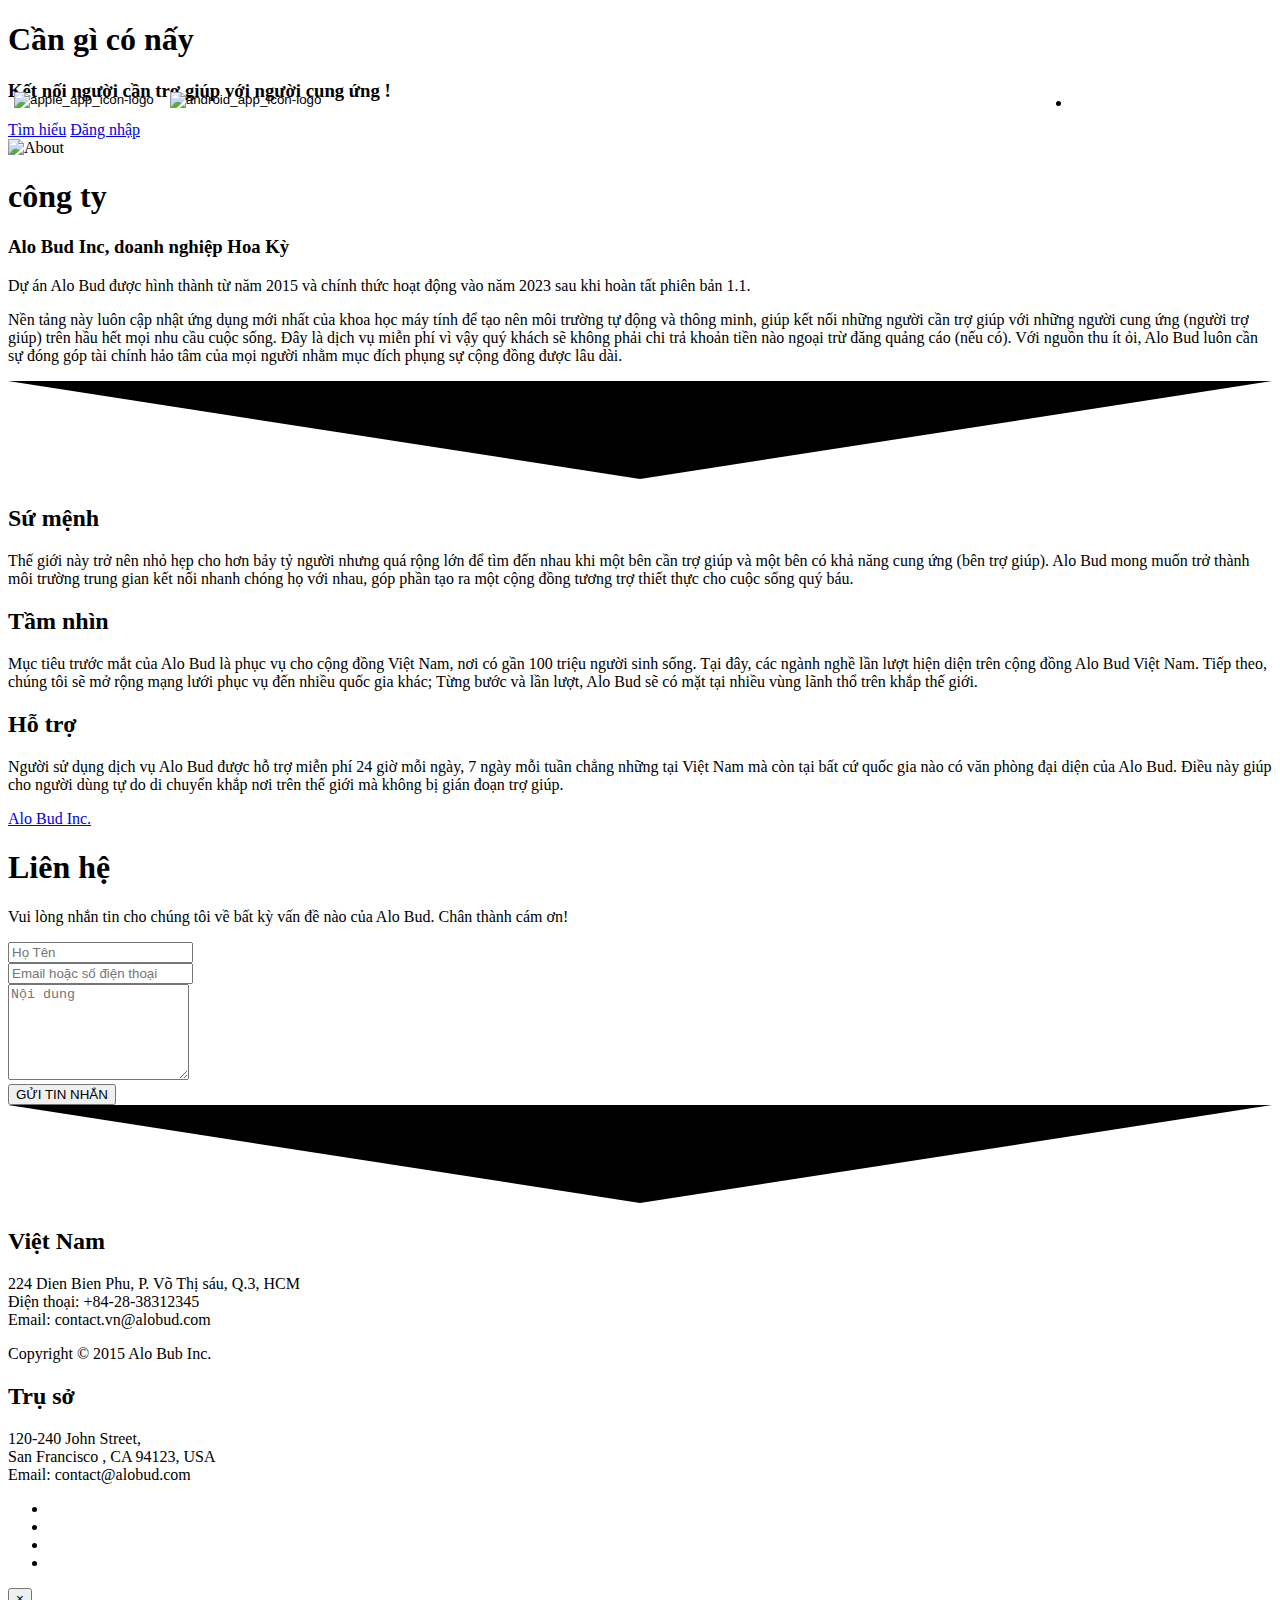
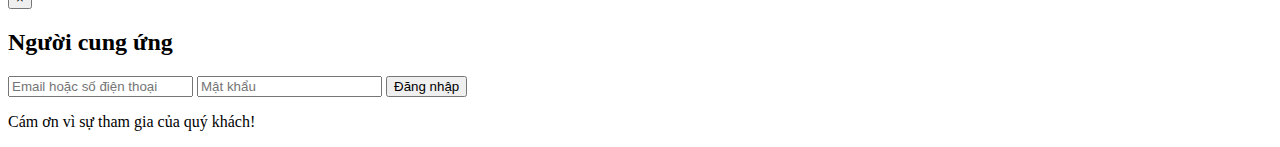
==== cn/index.html @ be210b96 "update" ====
﻿<!DOCTYPE html>
<html lang="en">
<head>

	<meta charset="utf-8">

	<title>Alo Bud Inc</title>
<!--
Comila Template
http://www.templatemo.com/tm-490-comila
-->
	<meta http-equiv="X-UA-Compatible" content="IE=Edge">
	<meta name="viewport" content="width=device-width, initial-scale=1">
	<meta name="keywords" content="">
	<meta name="description" content="">

	<!-- stylesheets css -->
	<link rel="stylesheet" href="css/bootstrap.min.css">
	<link rel="stylesheet" href="css/animate.min.css">

  	<link rel="stylesheet" href="css/et-line-font.css">
	<link rel="stylesheet" href="css/font-awesome.min.css">

  	<link rel="stylesheet" href="css/vegas.min.css">
	<link rel="stylesheet" href="css/style.css">

	<link rel="preconnect" href="https://fonts.googleapis.com">
	<link rel="preconnect" href="https://fonts.gstatic.com" crossorigin>
	<link href="https://fonts.googleapis.com/css2?family=Bitter:wght@200&family=Open+Sans:wght@300&family=Roboto:wght@100&display=swap" rel="stylesheet">
  <style>
    .navbar{padding:50px;position:absolute;right:0}.dropdown a,.dropdown-mobile a{font-size:1rem;line-height:2rem;font-weight:500;letter-spacing:.3rem;color:#fff;text-decoration:none}.dropdown-mobile{text-decoration:none;list-style-type:none;display: none;}.dropdown a:hover,.dropdown a:focus{background-color:transparent !important}.dropdown .dropdown-menu{display:block;visibility:hidden;opacity:0;transition:all .2s ease-in-out}.dropdown:hover .dropdown-menu,.dropdown-mobile:hover .dropdown-menu{visibility:visible;opacity:1;padding:1rem 2rem;margin-top:8px;margin-left:auto;box-shadow:0 5px 10px 1px rgb(20 20 28 / 30%);border-radius:6px;background:#111112}.dropdown-mobile:hover .dropdown-menu{top: auto;margin-left: auto;margin-right: auto;left: 0;right: 1rem;}.dropdown .dropdown-menu li a,.dropdown-mobile .dropdown-menu li a{color:#fff;font-size:1rem;font-weight:700}.dropdown .dropdown-menu li a:hover{color:#FF6}
    @media screen and (max-device-width: 480px) {
      .dropdown-mobile{ 
        display: block; 
      }
    }   
    #home{ 
      position: relative;
    }
    .download{  
      display: block;
      position: absolute; 
      bottom: 0;
      left: 0;
      right: 0; 
      margin-bottom: 30px;  
    }
    .home-thumb{
      height: 100%;
    }
    .download button{
      background-color: transparent;
      border: transparent;
    }
    .download button img{
      display: block;
      max-width: 100%;
      height: auto; 
      max-width: 160px;
    }
  </style>
</head>
<body>

<!-- preloader section -->
<section class="preloader">
	<div class="sk-circle">
       <div class="sk-circle1 sk-child"></div>
       <div class="sk-circle2 sk-child"></div>
       <div class="sk-circle3 sk-child"></div>
       <div class="sk-circle4 sk-child"></div>
       <div class="sk-circle5 sk-child"></div>
       <div class="sk-circle6 sk-child"></div>
      <div class="sk-circle7 sk-child"></div>
       <div class="sk-circle8 sk-child"></div>
       <div class="sk-circle9 sk-child"></div>
       <div class="sk-circle10 sk-child"></div>
       <div class="sk-circle11 sk-child"></div>
       <div class="sk-circle12 sk-child"></div>
     </div>
</section>
<!-- Lang menu -->
<nav class="navbar">
  <div class="container-fluid">  
    <!-- Brand and toggle get grouped for better mobile display --> 
    <li class="dropdown-mobile">
      <a href="#" class="dropdown-toggle" data-toggle="dropdown" role="button" aria-haspopup="true" aria-expanded="false">Chinese<span class="caret"></span></a>
      <ul class="dropdown-menu">
        <!-- <li role="separator" class="divider"></li>  --> 
        <li><a href="../index.html"><span>Tiếng Việt</span> </a></li>  
        <li><a href="../en/index.html"><span>English</span> </a></li>    
      </ul>
    </li>  
    <!-- Collect the nav links, forms, and other content for toggling -->
    <div class="collapse navbar-collapse" id="bs-example-navbar-collapse-1"> 
      <ul class="nav navbar-nav navbar-right">
         
        <li class="dropdown">
          <a href="#" class="dropdown-toggle" data-toggle="dropdown" role="button" aria-haspopup="true" aria-expanded="false"> Chinese <span class="caret"></span></a>
          <ul class="dropdown-menu">
            <!-- <li role="separator" class="divider"></li>  --> 
            <li><a href="../index.html"><span>Tiếng Việt</span> </a></li>  
            <li><a href="../en/index.html"><span>English</span> </a></li>  
          </ul>
        </li>
      </ul>
    </div><!-- /.navbar-collapse -->
  </div><!-- /.container-fluid -->
</nav>
<!-- home section -->
<section id="home">
	<div class="container">
		<div class="row"> 
			<div class="col-md-offset-2 col-md-8 col-sm-12">
				<div class="home-thumb">
					<h1 class="wow fadeInUp" data-wow-delay="0.4s">Cần gì có nấy</h1>
          			<h3 class="wow fadeInUp" data-wow-delay="0.6s">Kết nối <strong>người cần trợ giúp</strong> với <strong>người cung ứng</strong> !</h3>
          			<a href="#about" class="btn btn-lg btn-default smoothScroll wow fadeInUp " data-wow-delay="0.8s">Tìm hiểu</a>
        			<a href="#" data-toggle="modal" data-target="#modal1" class="btn btn-lg btn-success smoothScroll wow fadeInUp hidden-xs" data-wow-delay="1.0s">Đăng nhập</a>
				</div>
			</div> 
		</div>
	</div>
  <div class="download">
    <button ><img src="images/apple_app_icon.png" alt="apple_app_icon-logo"></button>  
    <button ><img src="images/android_app_icon.png" alt="android_app_icon-logo"></button>  
  </div>  		
</section>

<!-- about section -->
<section id="about">
	<div class="container">
		<div class="row">

      <div class="col-md-6 col-sm-12">
        <img src="images/about-img.png" class="img-responsive wow fadeInUp" alt="About">
      </div>

			<div class="col-md-6 col-sm-12">
				<div class="about-thumb">
					<div class="section-title">
						<h1 class="wow fadeIn" data-wow-delay="0.2s">công ty</h1>
						<h3 class="wow fadeInUp" data-wow-delay="0.4s">Alo Bud Inc, doanh nghiệp Hoa Kỳ</h3>
					</div>
					<div class="wow fadeInUp" data-wow-delay="0.6s">
						<p>Dự án Alo Bud được hình thành từ năm 2015 và chính thức hoạt động vào năm 2023 sau khi hoàn tất phiên bản 1.1.</p>
						<p>Nền tảng này luôn cập nhật ứng dụng mới nhất của khoa học máy tính để tạo nên môi trường tự động và thông minh, giúp kết nối những người cần trợ giúp với những người cung ứng (người trợ giúp) trên hầu hết mọi nhu cầu cuộc sống. Đây là dịch vụ miễn phí vì vậy quý khách sẽ không phải chi trả khoản tiền nào ngoại trừ đăng quảng cáo (nếu có). Với nguồn thu ít ỏi, Alo Bud luôn cần sự đóng góp tài chính hảo tâm của mọi người nhằm mục đích phụng sự cộng đồng được lâu dài.</p>
					</div>
				</div>
			</div>

		</div>
	</div>
</section>


<!-- feature section -->
<section id="feature">
  <div class="container">
    <div class="row">
      
      <svg preserveAspectRatio="none" viewBox="0 0 100 102" height="100" width="100%" version="1.1" xmlns="http://www.w3.org/2000/svg" class="svgcolor-light">
        <path d="M0 0 L50 100 L100 0 Z"></path>
      </svg>

      <div class="col-md-4 col-sm-6">
        <div class="media wow fadeInUp" data-wow-delay="0.4s">
          <div class="media-object media-left">
            <i class="icon icon-laptop"></i>
          </div>
          <div class="media-body">
            <h2 class="media-heading">Sứ mệnh</h2>
            <p>Thế giới này trở nên nhỏ hẹp cho hơn bảy tỷ người nhưng quá rộng lớn để tìm đến nhau khi một bên cần trợ giúp và một bên có khả năng cung ứng (bên trợ giúp). Alo Bud mong muốn trở thành môi trường trung gian kết nối nhanh chóng họ với nhau, góp phần tạo ra một cộng đồng tương trợ thiết thực cho cuộc sống quý báu.</p>
          </div>
        </div>
      </div>

      <div class="col-md-4 col-sm-6">
        <div class="media wow fadeInUp" data-wow-delay="0.8s">
          <div class="media-object media-left">
            <i class="icon icon-refresh"></i>
          </div>
          <div class="media-body">
            <h2 class="media-heading">Tầm nhìn</h2>
            <p>Mục tiêu trước mắt của Alo Bud là phục vụ cho cộng đồng Việt Nam, nơi có gần 100 triệu người sinh sống. Tại đây, các ngành nghề lần lượt hiện diện trên cộng đồng Alo Bud Việt Nam. Tiếp theo, chúng tôi sẽ mở rộng mạng lưới phục vụ đến nhiều quốc gia khác; Từng bước và lần lượt, Alo Bud sẽ có mặt tại nhiều vùng lãnh thổ trên khắp thế giới.</p>
          </div>
        </div>
      </div>

      <div class="col-md-4 col-sm-8">
        <div class="media wow fadeInUp" data-wow-delay="1.2s">
          <div class="media-object media-left">
            <i class="icon icon-chat"></i>
          </div>
          <div class="media-body">
            <h2 class="media-heading">Hỗ trợ</h2>
            <p>Người sử dụng dịch vụ Alo Bud được hỗ trợ miễn phí 24 giờ mỗi ngày, 7 ngày mỗi tuần chẳng những tại Việt Nam mà còn tại bất cứ quốc gia nào có văn phòng đại diện của Alo Bud. Điều này giúp cho người dùng tự do di chuyển khắp nơi trên thế giới mà không bị gián đoạn trợ giúp.</p>
          </div>
        </div>
      </div>

      <div class="clearfix text-center col-md-12 col-sm-12">
        <a href="#contact" class="btn btn-default smoothScroll">Alo Bud Inc.</a>
      </div>

    </div>
  </div>
</section>

<!-- contact section -->
<section id="contact">
	<div class="container">
		<div class="row">

			<div class="col-md-offset-2 col-md-8 col-sm-12">
				<div class="section-title">
					<h1 class="wow fadeInUp" data-wow-delay="0.3s">Liên hệ</h1>
					<p class="wow fadeInUp" data-wow-delay="0.6s">Vui lòng nhắn tin cho chúng tôi về bất kỳ vấn đề nào của Alo Bud. Chân thành cám ơn! </p>
				</div>
				<div class="contact-form wow fadeInUp" data-wow-delay="1.0s">
					<form id="contact-form" method="post" action="#">
                        <div class="col-md-6 col-sm-6">
                          	<input name="name" type="text" class="form-control" placeholder="Họ Tên" required>
                        </div>
                        <div class="col-md-6 col-sm-6">
                          	<input name="email" type="email" class="form-control" placeholder="Email hoặc số điện thoại" required>
                        </div>
           			  	<div class="col-md-12 col-sm-12">
				   			<textarea name="message" class="form-control" placeholder="Nội dung" rows="6" required></textarea>
           			  	</div>
						<div class="col-md-offset-3 col-md-6 col-sm-offset-2 col-sm-8">
							<input name="submit" type="submit" class="form-control submit" id="submit" value="GỬI TIN NHẮN">
						</div>
					</form>
				</div>
			</div>
	
		</div>
	</div>
</section>

<!-- footer section -->
<footer>
	<div class="container">
		<div class="row">

      <svg class="svgcolor-light" preserveAspectRatio="none" viewBox="0 0 100 102" height="100" width="100%" version="1.1" xmlns="http://www.w3.org/2000/svg">
        <path d="M0 0 L50 100 L100 0 Z"></path>
      </svg>

      <div class="col-md-4 col-sm-6">
        <h2>Việt Nam</h2>
          <div class="wow fadeInUp" data-wow-delay="0.3s">
             <p>224 Dien Bien Phu, P. Võ Thị sáu, Q.3, HCM<br>
                Điện thoại: +84-28-38312345<br>
                Email: contact.vn@alobud.com<br>
             </p>
             <p class="copyright-text">Copyright &copy; 2015 Alo Bub Inc. <br>
             </p>
          </div>
      </div>

      <div class="col-md-1 col-sm-1"></div>

      <div class="col-md-4 col-sm-5">
        <h2>Trụ sở</h2>
        <p class="wow fadeInUp" data-wow-delay="0.6s">
          120-240 John Street,<br>
         
          San Francisco , CA 94123, USA<br>
          Email: contact@alobud.com

        </p>
        <ul class="social-icon">
          <li><a href="#" class="fa fa-facebook wow bounceIn" data-wow-delay="0.9s"></a></li>
          <li><a href="#" class="fa fa-twitter wow bounceIn" data-wow-delay="1.2s"></a></li>
          <li><a href="#" class="fa fa-behance wow bounceIn" data-wow-delay="1.4s"></a></li>
          <li><a href="#" class="fa fa-dribbble wow bounceIn" data-wow-delay="1.6s"></a></li>
        </ul>
      </div>

		</div>
	</div>
</footer>

<!-- modal -->
<div class="modal fade" id="modal1" tabindex="-1" role="dialog" aria-labelledby="myModalLabel" aria-hidden="true">
  <div class="modal-dialog">
      <div class="modal-content modal-popup">
        <div class="modal-header">
          <button type="button" class="close" data-dismiss="modal" aria-label="Close"><span aria-hidden="true">&times;</span></button>
          <h2 class="modal-title">Người cung ứng</h2>
        </div>
        <form action="#" method="post">
          <input name="fullname" type="text" class="form-control" id="fullname" placeholder="Email hoặc số điện thoại">
          <input name="email" type="text" class="form-control" id="email" placeholder="Mật khẩu">
          <input name="submit" type="submit" class="form-control" id="submit" value="Đăng nhập">
        </form>
        <p>Cám ơn vì sự tham gia của quý khách!</p>
      </div>
  </div>
</div>


<!-- Back top -->
<a href="#back-top" class="go-top"><i class="fa fa-angle-up"></i></a>

<!-- javscript js -->
<script src="js/jquery.js"></script>
<script src="js/bootstrap.min.js"></script>

<script src="js/vegas.min.js"></script>

<script src="js/wow.min.js"></script>
<script src="js/smoothscroll.js"></script>
<script src="js/custom.js"></script>

</body>
</html>
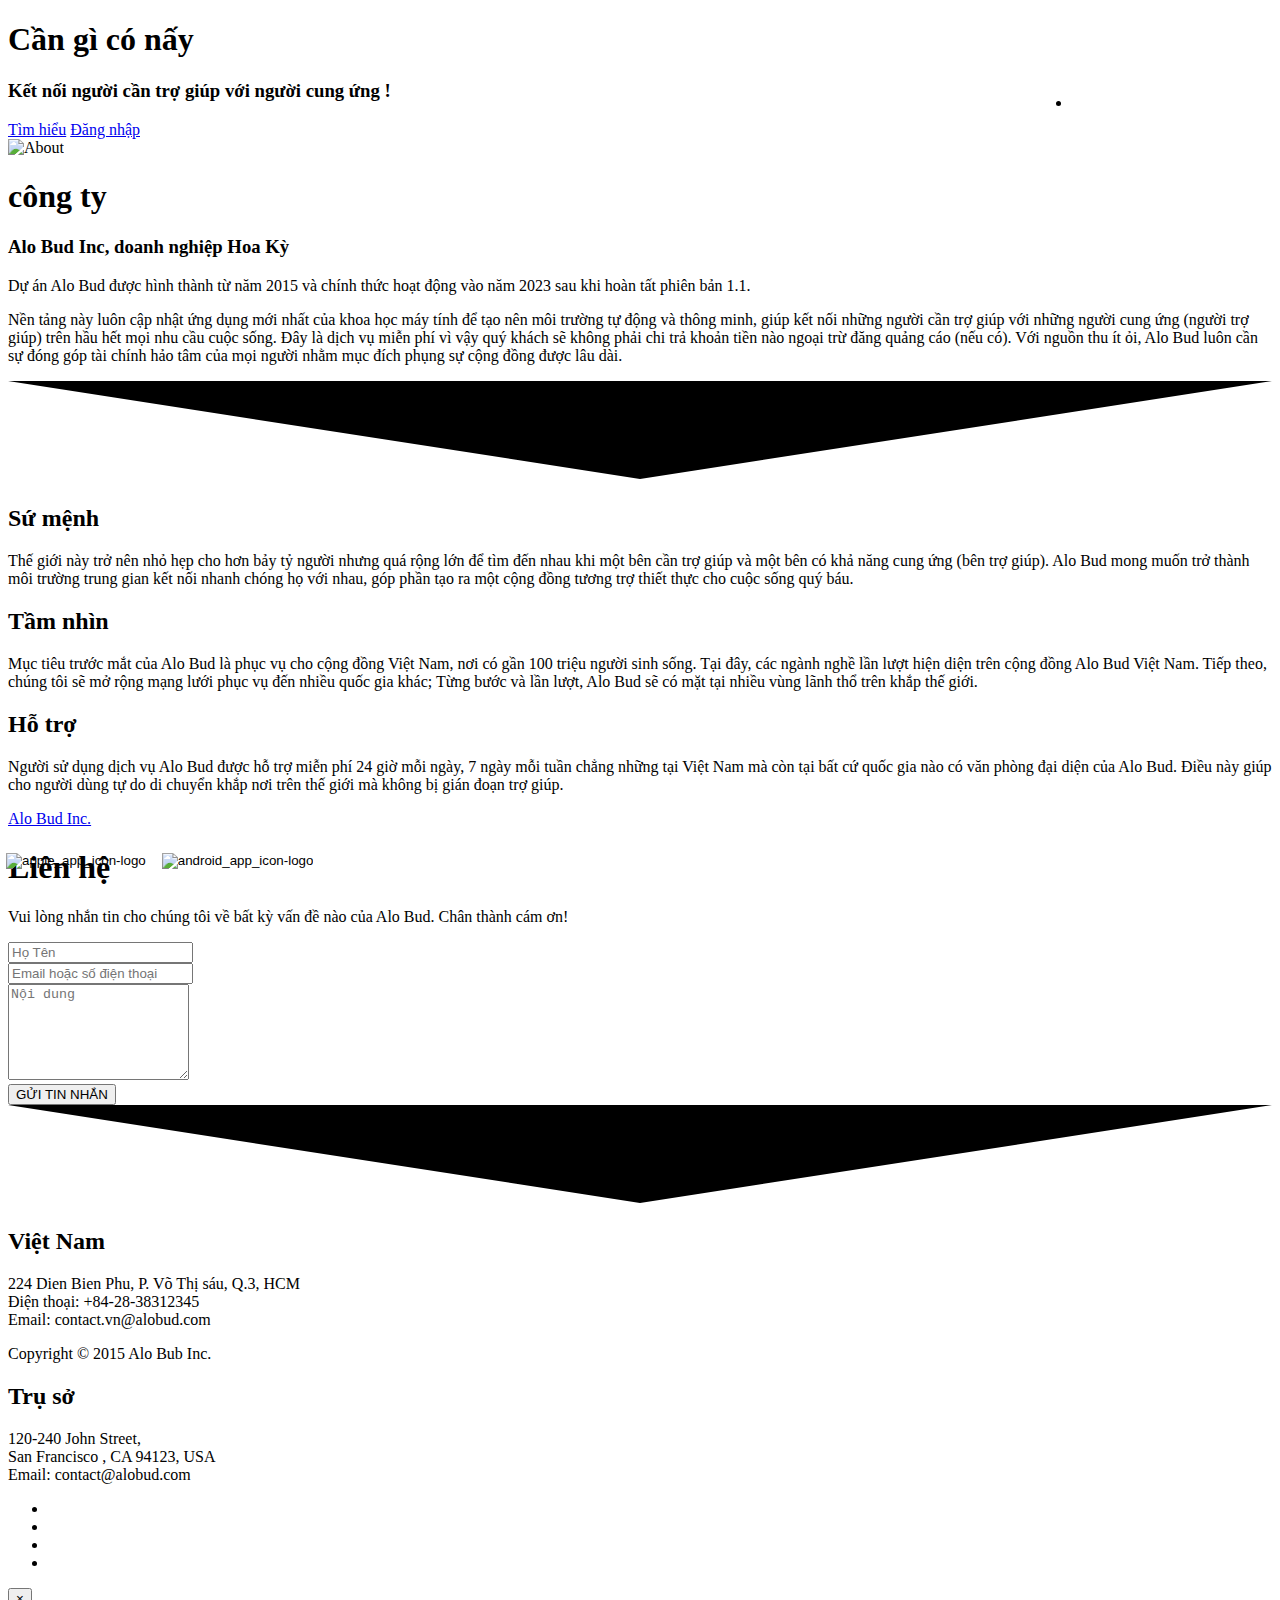
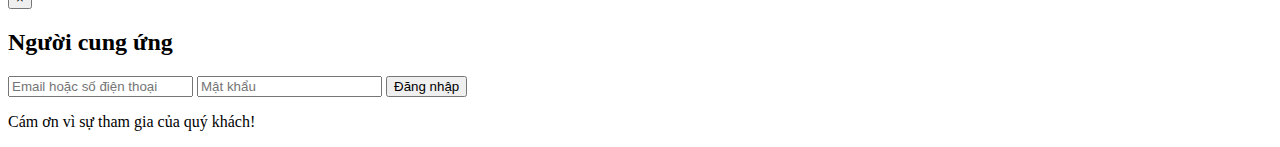
==== commit 183b3b9e: "update" ====
--- a/cn/index.html
+++ b/cn/index.html
@@ -33,10 +33,7 @@
       .dropdown-mobile{ 
         display: block; 
       }
-    }   
-    #home{ 
-      position: relative;
-    }
+    }    
     .download{  
       display: block;
       position: absolute; 
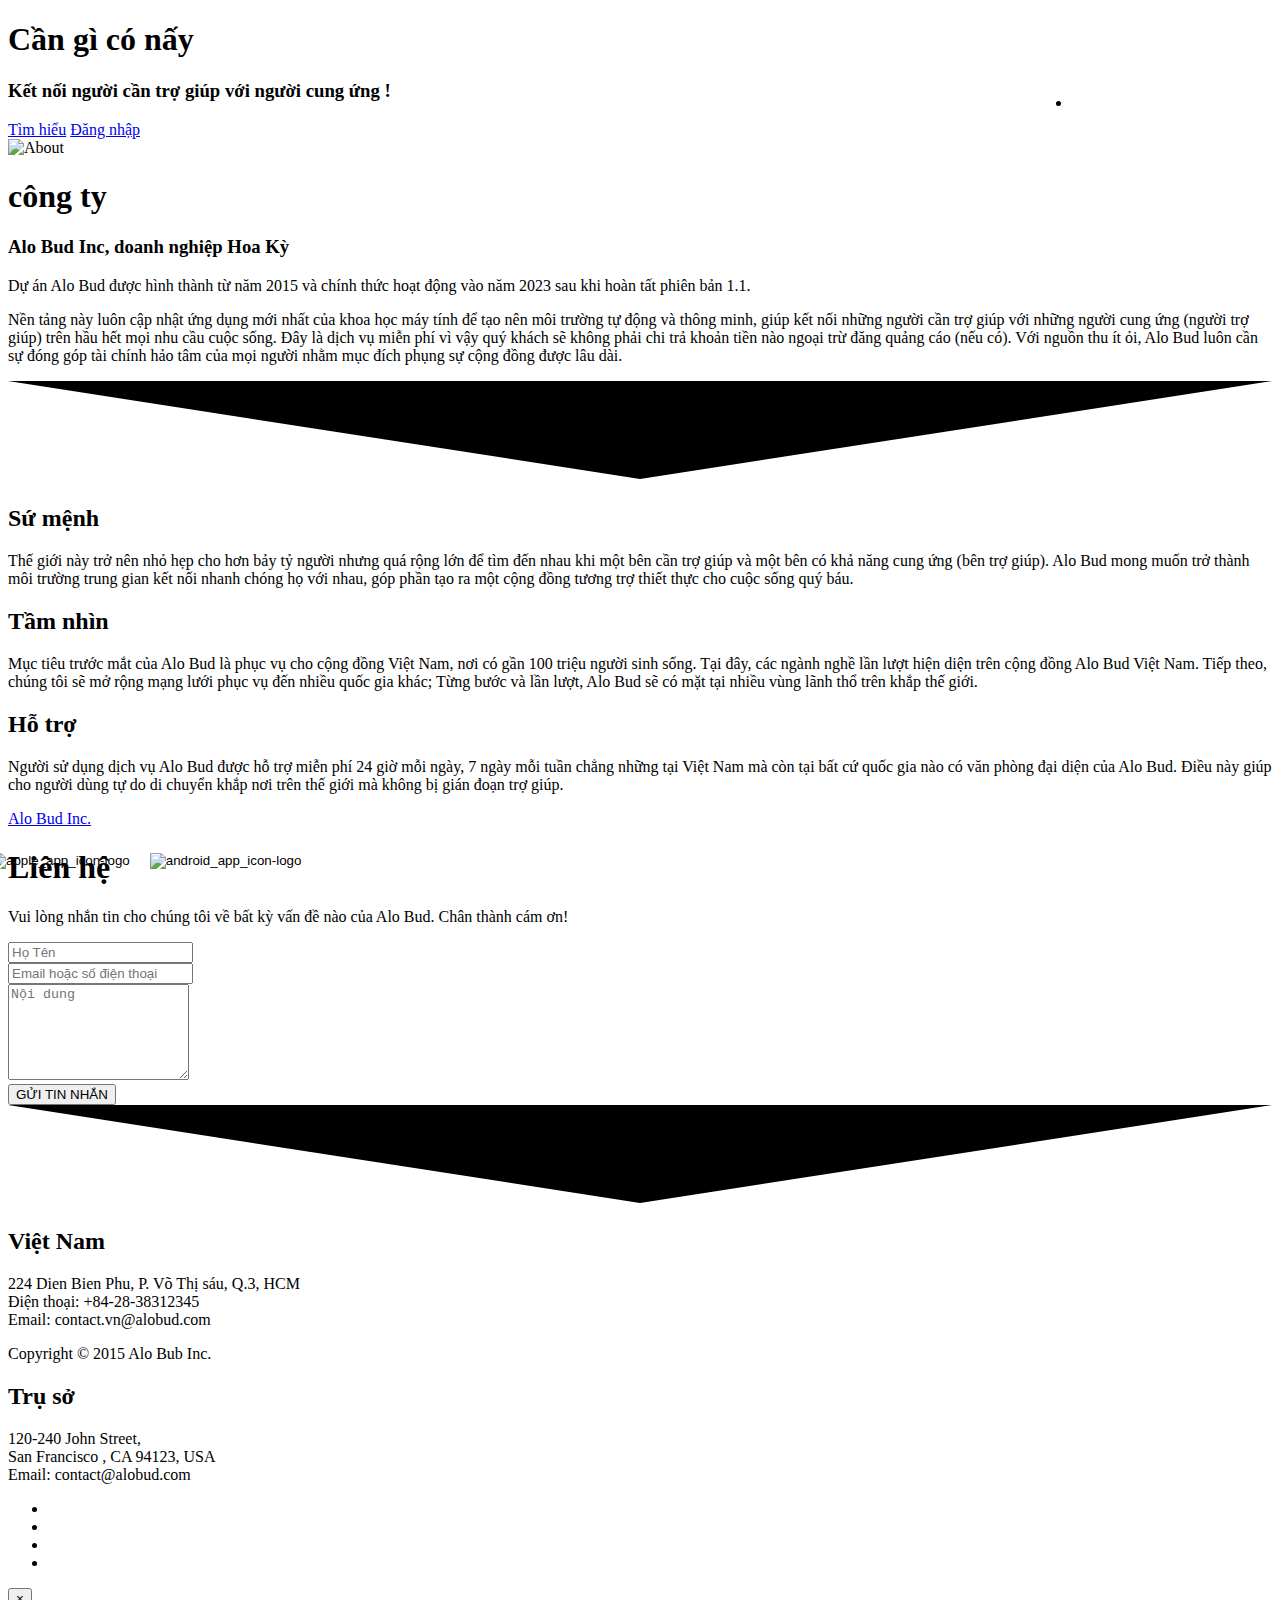
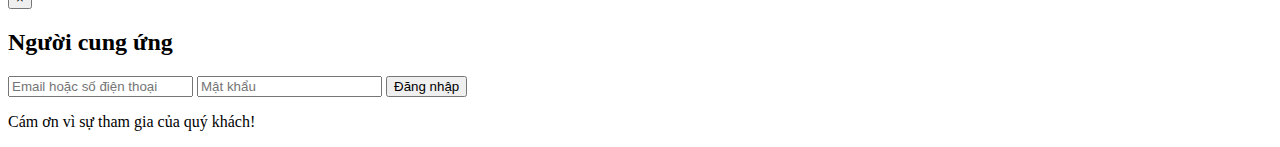
==== commit bb12b32d: "update" ====
--- a/cn/index.html
+++ b/cn/index.html
@@ -29,11 +29,6 @@
 	<link href="https://fonts.googleapis.com/css2?family=Bitter:wght@200&family=Open+Sans:wght@300&family=Roboto:wght@100&display=swap" rel="stylesheet">
   <style>
     .navbar{padding:50px;position:absolute;right:0}.dropdown a,.dropdown-mobile a{font-size:1rem;line-height:2rem;font-weight:500;letter-spacing:.3rem;color:#fff;text-decoration:none}.dropdown-mobile{text-decoration:none;list-style-type:none;display: none;}.dropdown a:hover,.dropdown a:focus{background-color:transparent !important}.dropdown .dropdown-menu{display:block;visibility:hidden;opacity:0;transition:all .2s ease-in-out}.dropdown:hover .dropdown-menu,.dropdown-mobile:hover .dropdown-menu{visibility:visible;opacity:1;padding:1rem 2rem;margin-top:8px;margin-left:auto;box-shadow:0 5px 10px 1px rgb(20 20 28 / 30%);border-radius:6px;background:#111112}.dropdown-mobile:hover .dropdown-menu{top: auto;margin-left: auto;margin-right: auto;left: 0;right: 1rem;}.dropdown .dropdown-menu li a,.dropdown-mobile .dropdown-menu li a{color:#fff;font-size:1rem;font-weight:700}.dropdown .dropdown-menu li a:hover{color:#FF6}
-    @media screen and (max-device-width: 480px) {
-      .dropdown-mobile{ 
-        display: block; 
-      }
-    }    
     .download{  
       display: block;
       position: absolute; 
@@ -55,6 +50,19 @@
       height: auto; 
       max-width: 160px;
     }
+    @media screen and (max-device-width: 480px) {
+      .dropdown-mobile{ 
+        display: block; 
+      }
+    }
+    @media only screen and (min-width: 64.063em) {
+      .download button{
+        margin-right: 20px;
+        margin-left: -16px;
+      }
+      
+     }    
+    
   </style>
 </head>
 <body>
